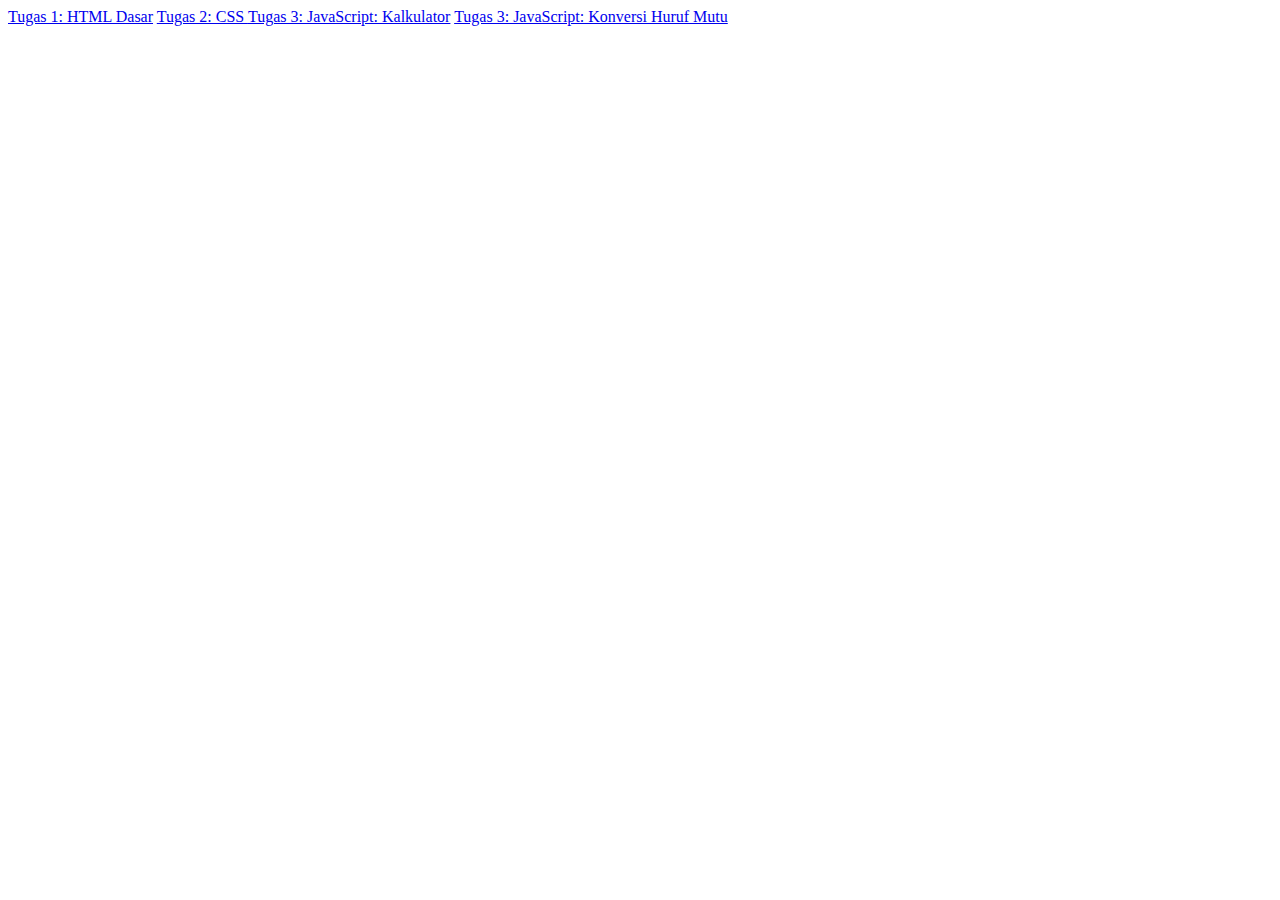
==== Pemrograman-Web/index.html @ 9354e797 "pemweb" ====
<!DOCTYPE html>
<html>

<head>
</head>

<body>

<a href="Pemrograman-Web/Tugas-1/index.html" class="text-decoration-none"> Tugas 1: HTML Dasar</a>
<a href="Pemrograman-Web/Tugas-2/index.html" class="text-decoration-none"> Tugas 2: CSS </a>
<a href="Pemrograman-Web/Tugas-3/Kalkulator/index.html" class="text-decoration-none"> Tugas 3: JavaScript: Kalkulator</a>
<a href="Pemrograman-Web/Tugas-3/Konversi/index.html" class="text-decoration-none"> Tugas 3: JavaScript: Konversi Huruf Mutu</a>

</body>

</html>
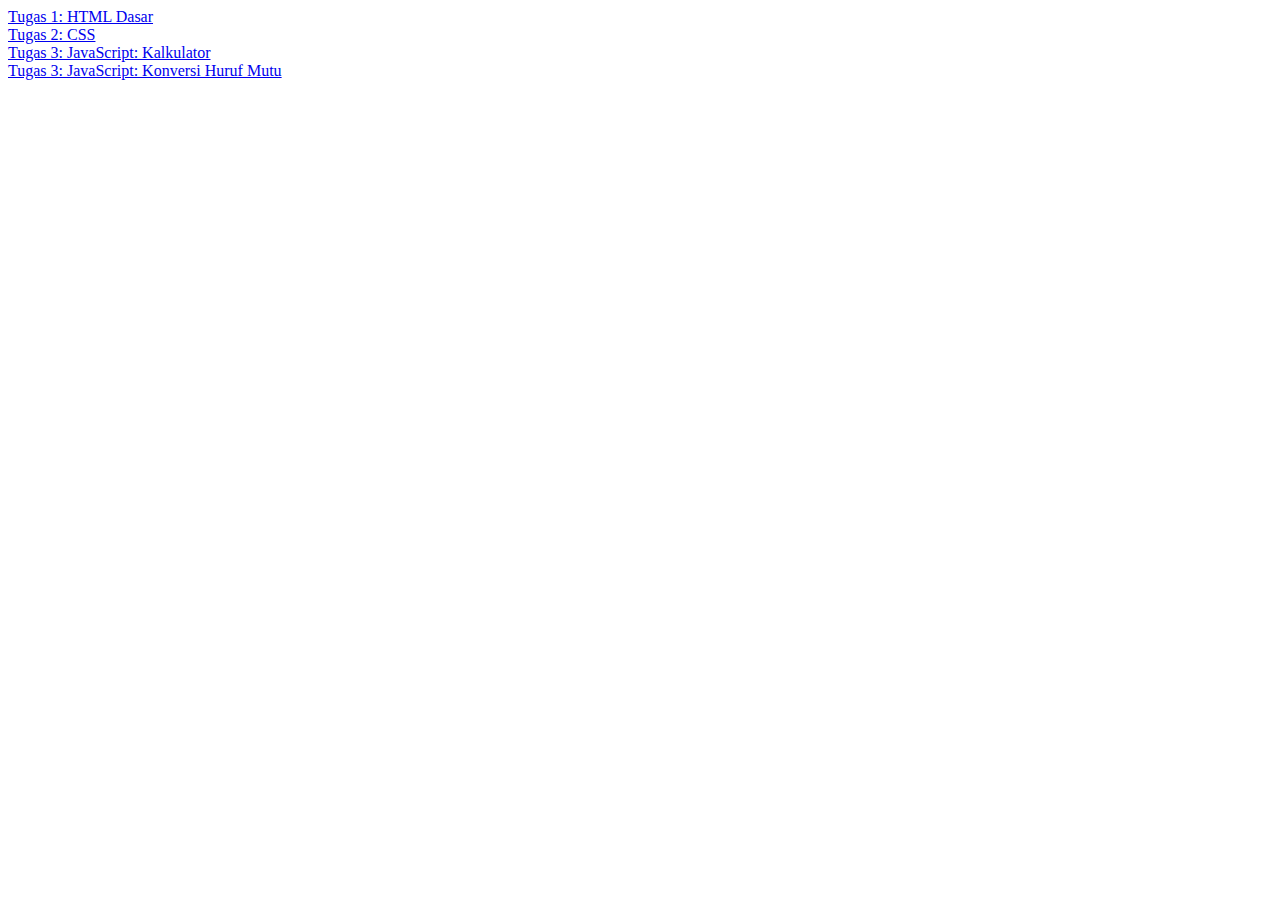
==== commit 979b25bf: "pemweb" ====
--- a/Pemrograman-Web/index.html
+++ b/Pemrograman-Web/index.html
@@ -6,10 +6,11 @@
 
 <body>
 
-<a href="Pemrograman-Web/Tugas-1/index.html" class="text-decoration-none"> Tugas 1: HTML Dasar</a>
-<a href="Pemrograman-Web/Tugas-2/index.html" class="text-decoration-none"> Tugas 2: CSS </a>
-<a href="Pemrograman-Web/Tugas-3/Kalkulator/index.html" class="text-decoration-none"> Tugas 3: JavaScript: Kalkulator</a>
+<a href="Pemrograman-Web/Tugas-1/index.html" class="text-decoration-none"> Tugas 1: HTML Dasar</a> <br>
+<a href="Pemrograman-Web/Tugas-2/index.html" class="text-decoration-none"> Tugas 2: CSS </a> <br>
+<a href="Pemrograman-Web/Tugas-3/Kalkulator/index.html" class="text-decoration-none"> Tugas 3: JavaScript: Kalkulator</a> <br>
 <a href="Pemrograman-Web/Tugas-3/Konversi/index.html" class="text-decoration-none"> Tugas 3: JavaScript: Konversi Huruf Mutu</a>
+    
 
 </body>
 
